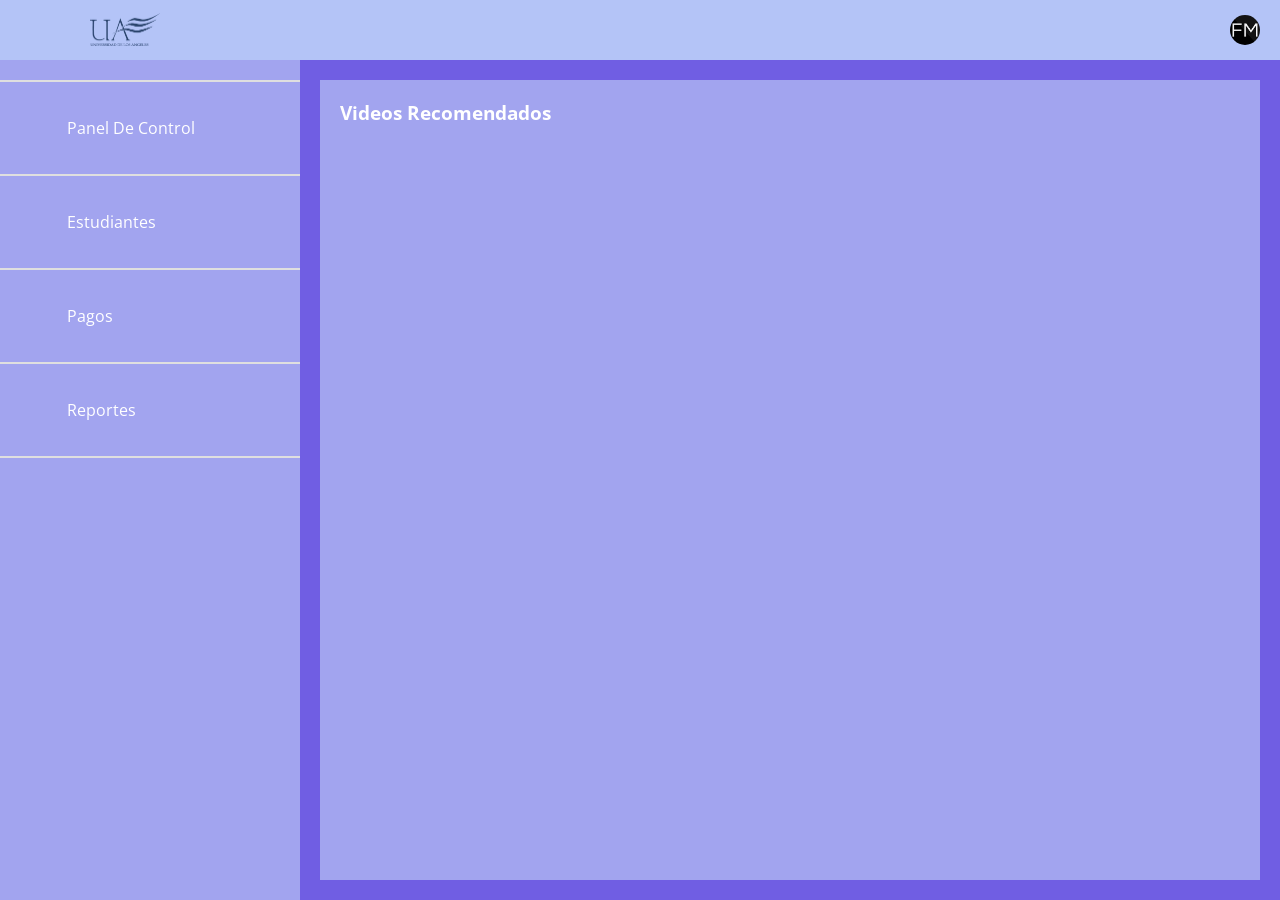
==== univers/index.html @ 4a6d2355 "first commit of project" ====
<!DOCTYPE html>
<html lang="es">
<head>
	<meta charset="UTF-8">
	<meta name="viewport" content="width=device-width, initial-scale=1.0">
	<meta http-equiv="X-UA-Compatible" content="ie=edge">
	<title>Página Principal | YouTube</title>
	<link href="https://fonts.googleapis.com/css?family=Open+Sans|Oswald&display=swap" rel="stylesheet"> 
	<link rel="stylesheet" href="/css/estilos.css">
</head>
<body>
	<div class="contenedor active" id="contenedor">
		<header class="header">
			<div class="contenedor-logo">
				<button id="boton-menu" class="boton-menu"><i style="color: white;" class="fas fa-bars fa-2x"></i></button>
				<a href="#" class="logo"><img class="logo-menu" src="/img/Angeles.png" alt=""></a>
			</div>

			<!-- <div class="barra-busqueda">
				<input type="text" placeholder="Buscar">
				<button type="submit"><i class="fas fa-search"></i></button>
			</div> -->

			<div class="botones-header">
				<a href="#" class="avatar"><img src="/img/avatar.jpg" alt=""></a>
			</div>
		</header>

		<nav class="menu-lateral">
			<hr>
			<a href="#"><i style="color: white;" class="icon-stile fas fa-boxes fa-2x"></i> Panel De Control</a>
			<hr>
			<a href="#"><i style="color: white;" class="fas fa-user fa-2x"></i> Estudiantes</a>
			<hr>
			<a href="#"><i style="color: white;" class="fas fa-credit-card fa-2x"></i> Pagos</a>
			<hr>
			<a href="#"><i style="color: white;" class="fas fa-file-invoice fa-2x"></i> Reportes</a>
			<hr>
		</nav>

		<main class="main">
			<h3 class="titulo">Videos Recomendados</h3>
			<div class="grid-videos">
				<a href="#" class="video"><img src="https://via.placeholder.com/500x281?text=Placeholder" alt=""></a>
				<a href="#" class="video"><img src="https://via.placeholder.com/500x281?text=Placeholder" alt=""></a>
				<a href="#" class="video"><img src="https://via.placeholder.com/500x281?text=Placeholder" alt=""></a>
				<a href="#" class="video"><img src="https://via.placeholder.com/500x281?text=Placeholder" alt=""></a>
				<a href="#" class="video"><img src="https://via.placeholder.com/500x281?text=Placeholder" alt=""></a>
				<a href="#" class="video"><img src="https://via.placeholder.com/500x281?text=Placeholder" alt=""></a>
				<a href="#" class="video"><img src="https://via.placeholder.com/500x281?text=Placeholder" alt=""></a>
				<a href="#" class="video"><img src="https://via.placeholder.com/500x281?text=Placeholder" alt=""></a>
				<a href="#" class="video"><img src="https://via.placeholder.com/500x281?text=Placeholder" alt=""></a>
				<a href="#" class="video"><img src="https://via.placeholder.com/500x281?text=Placeholder" alt=""></a>
				<a href="#" class="video"><img src="https://via.placeholder.com/500x281?text=Placeholder" alt=""></a>
				<a href="#" class="video"><img src="https://via.placeholder.com/500x281?text=Placeholder" alt=""></a>
			</div>
		</main>
	</div>
	
	<script src="https://kit.fontawesome.com/2c36e9b7b1.js" crossorigin="anonymous"></script>
	<script src="/js/main.js"></script>
</body>
</html>
---- css/estilos.css ----
* {
	padding: 0;
	margin: 0;
	box-sizing: border-box;
}

body {
	font-family: 'Open Sans', sans-serif;
}

a {
	text-decoration: none;
	color: #000;
}

.contenedor {
	width: 100%;
	min-height: 100vh;
	margin: 0 auto;
	display: grid;
	grid-template-columns: minmax(90px, 90px) auto;
	grid-template-rows: 60px auto;
	grid-template-areas: "header header"
						 "menu contenido";
	transition: all .3s ease;
}

.contenedor.active {
	grid-template-columns: minmax(300px, 18%) auto;
}

/* ---- ---- ---- HEADER ---- ---- ---- */
.header {
	grid-area: header;
	padding: 0 20px;
	display: grid;
	background: #B4C4F7;
	grid-template-columns: auto 1fr auto;
	align-items: center;
	justify-content: space-between;
	grid-gap: 20px;
	grid-template-areas: "logo busqueda iconos";
}

.header .contenedor-logo {
	grid-area: logo;
	display: flex;
	align-items: center;
}

.header .contenedor-logo .boton-menu {
	border: none;
	padding: 10px;
	background: none;
	cursor: pointer;
	font-size: 18px;
	border-radius: 100px;
	width: 50px;
	height: 50px;
	margin-right: 20px;
}

.header .contenedor-logo .boton-menu:hover {
	background: #E7E7E7;
}

.header .contenedor-logo .logo .fas {
	background: #ff0000;
	padding: 7px 12px;
	border-radius: 4px;
	font-size: 8px;
	color: #fff;
	position: relative;
	top: -4px;
	margin-right: 4px;
}

.header .contenedor-logo .logo {
	font-family: 'Bebas Neue', cursive;
	font-size: 20px;
	position: relative;
	top: 2px;
}

.header .barra-busqueda {
	grid-area: busqueda;
	display: flex;
	align-items: center;
	justify-content: center;
}

.header .barra-busqueda input {
	min-width: 60%;
	padding: 0 15px;
	height: 35px;
	line-height: 35px;
	border: 1px solid #ccc;
	font-size: 16px;
	font-family: 'Open Sans', sans-serif;
}

.header .barra-busqueda button {
	height: 35px;
	border: 1px solid #ccc;
	border-left: none;
	color: #545454;
	background: #f8f8f8;
	padding: 0 25px;
	cursor: pointer;
}

.header .barra-busqueda button:hover {
	background: #f5f5f5;
}

.header .botones-header {
	grid-area: iconos;
	display: flex;
	align-items: center;
}

.header .botones-header button {
	background: none;
	border: none;
	width: 40px;
	height: 40px;
	font-size: 18px;
	padding: 7px 12px;
	border-radius: 100px;
	color: #828282;
	margin-right: 20px;
	cursor: pointer;
}
.logo-menu{
	height: 100%;
	width: 70px;
}

.header .botones-header button:hover {
	background: #e7e7e7;
}

.header .botones-header .avatar {
	width: 30px;
	height: 30px;
	display: inline-block;
}

.header .botones-header .avatar img {
	vertical-align: top;
	width: 100%;
	border-radius: 100px;
}

/* ---- ---- ---- Menu Lateral ---- ---- ---- */

.menu-lateral {
	grid-area: menu;
	background: #a2a4ef;
	overflow: hidden;
}

.menu-lateral a {
	display: block;
	padding: 15px 35px;
	color: white;
	min-width: 800px;
}
.menu-lateral a:hover {
	background: #e5e5e5;
}

.menu-lateral a.active {
	background: #e5e5e5;
	font-weight: bold;
}

.menu-lateral .fas {
	color: #606060;
	margin-right: 32px;
	width: 20px;
	text-align: center;
}

.menu-lateral a.active .fas {
	color: #ff0000;
}

.menu-lateral hr {
	margin: 20px 0;
	border: 1px solid #dfdfdf;
}

/* ---- ---- ---- Contenido Principal ---- ---- ---- */
.main {
	grid-area: contenido;
	background: #a2a4ef;
	padding: 40px;
	color: white;
  	box-shadow: inset 0 0 0 20px #705ee3;
}

.main .titulo {
	margin-bottom: 20px;
}

.main .grid-videos {
	display: grid;
	grid-gap: 40px 20px;
	grid-template-columns: repeat(4, 1fr);
}

.main .grid-videos .video {
	width: 100%;
	display: block;
}

.main .grid-videos .video img {
	width: 100%;
}

/* ---- ---- ---- Mediaqueries ---- ---- ---- */
@media screen and (max-width: 1200px) {
	.main .grid-videos {
		grid-template-columns: repeat(3, 1fr);
	}

	.header .contenedor-logo .logo span {
		display: none;
	}

	.header .barra-busqueda input {
		min-width: 70%;
	}
}

@media screen and (max-width: 992px) {
	.main .grid-videos {
		grid-template-columns: repeat(2, 1fr);
	}
}

@media screen and (max-width: 768px) {
	.contenedor {
		grid-template-rows: auto;
	}

	.header {
		padding: 20px;
		grid-template-columns: auto auto;
		justify-content: space-between;
		grid-template-areas: "logo iconos"
							 "busqueda busqueda";
	}

	.header .contenedor-logo .logo span {
		display: inline;
	}

	.header .barra-busqueda input {
		min-width: auto;
		width: 100%;
	}
}

@media screen and (max-width: 576px) {
	.main .grid-videos {
		grid-template-columns: 1fr;
	}
}
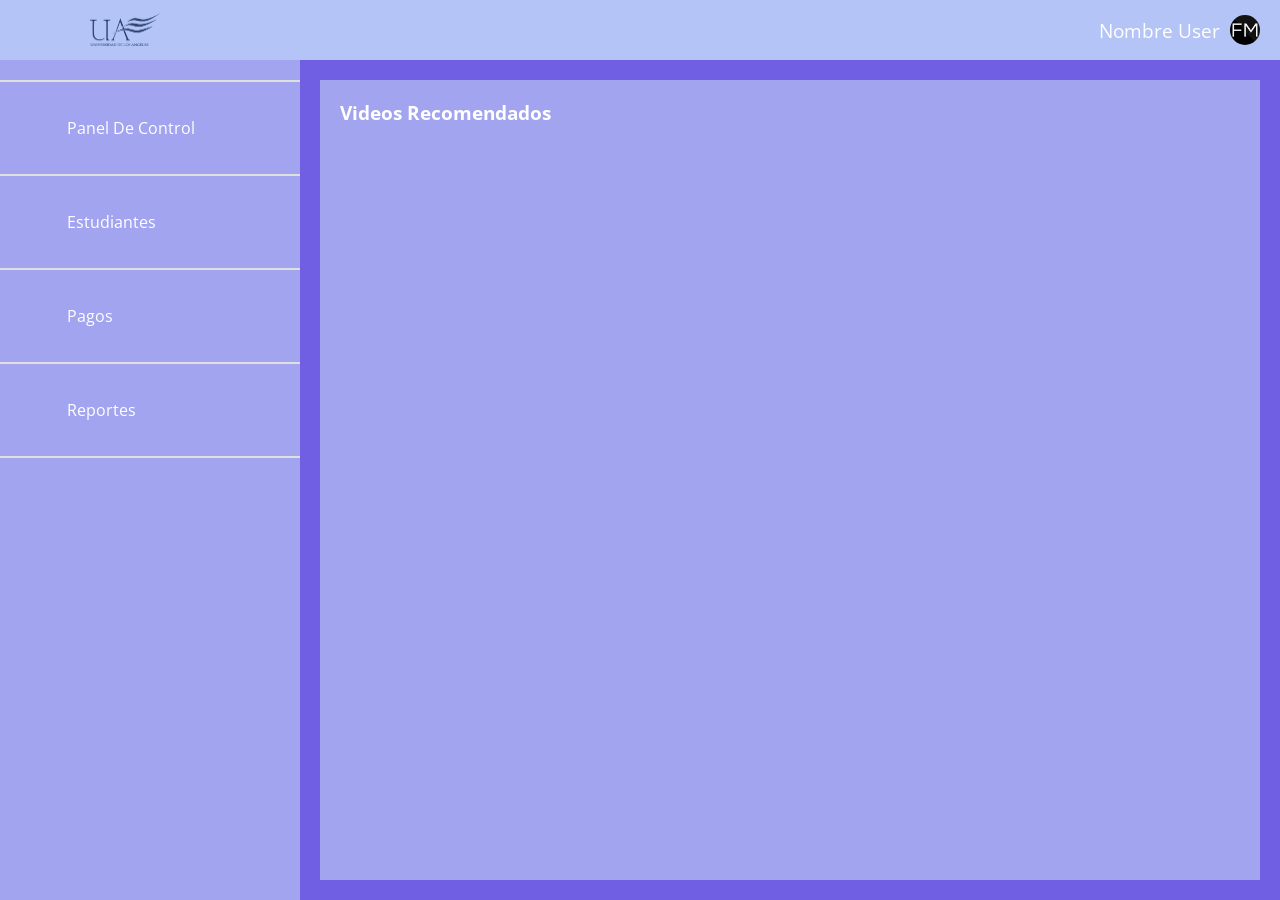
==== commit 9f555962: "Ajustes barra lateral" ====
--- a/univers/index.html
+++ b/univers/index.html
@@ -6,14 +6,14 @@
 	<meta http-equiv="X-UA-Compatible" content="ie=edge">
 	<title>Página Principal | YouTube</title>
 	<link href="https://fonts.googleapis.com/css?family=Open+Sans|Oswald&display=swap" rel="stylesheet"> 
-	<link rel="stylesheet" href="/css/estilos.css">
+	<link rel="stylesheet" href="../css/estilos.css">
 </head>
 <body>
 	<div class="contenedor active" id="contenedor">
 		<header class="header">
 			<div class="contenedor-logo">
 				<button id="boton-menu" class="boton-menu"><i style="color: white;" class="fas fa-bars fa-2x"></i></button>
-				<a href="#" class="logo"><img class="logo-menu" src="/img/Angeles.png" alt=""></a>
+				<a href="#" class="logo"><img class="logo-menu" src="../img/Angeles.png" alt=""></a>
 			</div>
 
 			<!-- <div class="barra-busqueda">
@@ -22,19 +22,20 @@
 			</div> -->
 
 			<div class="botones-header">
-				<a href="#" class="avatar"><img src="/img/avatar.jpg" alt=""></a>
+				<p class="name-user">Nombre User</p>
+				<a href="#" class="avatar"><img src="../img/avatar.jpg" alt=""></a>
 			</div>
 		</header>
 
 		<nav class="menu-lateral">
 			<hr>
-			<a href="#"><i style="color: white;" class="icon-stile fas fa-boxes fa-2x"></i> Panel De Control</a>
+			<a href="#"><i style="color: white;" class="icon-stile fas fa-boxes fa-lg"></i> Panel De Control</a>
 			<hr>
-			<a href="#"><i style="color: white;" class="fas fa-user fa-2x"></i> Estudiantes</a>
+			<a href="#"><i style="color: white;" class="fas fa-user fa-lg"></i> Estudiantes</a>
 			<hr>
-			<a href="#"><i style="color: white;" class="fas fa-credit-card fa-2x"></i> Pagos</a>
+			<a href="#"><i style="color: white;" class="fas fa-credit-card fa-lg"></i> Pagos</a>
 			<hr>
-			<a href="#"><i style="color: white;" class="fas fa-file-invoice fa-2x"></i> Reportes</a>
+			<a href="#"><i style="color: white;" class="fas fa-file-invoice fa-lg"></i> Reportes</a>
 			<hr>
 		</nav>
 
@@ -58,6 +59,6 @@
 	</div>
 	
 	<script src="https://kit.fontawesome.com/2c36e9b7b1.js" crossorigin="anonymous"></script>
-	<script src="/js/main.js"></script>
+	<script src="../js/main.js"></script>
 </body>
 </html>
--- a/css/estilos.css
+++ b/css/estilos.css
@@ -151,6 +151,11 @@
 	width: 100%;
 	border-radius: 100px;
 }
+.name-user{
+	font-size: 1.2em;
+	padding-right: 10px;
+	color: white;
+}
 
 /* ---- ---- ---- Menu Lateral ---- ---- ---- */
 
@@ -200,6 +205,11 @@
   	box-shadow: inset 0 0 0 20px #705ee3;
 }
 
+.main hr{
+	margin: 15px 0;
+	border: 1px solid rgb(223, 223, 223);
+}
+
 .main .titulo {
 	margin-bottom: 20px;
 }
@@ -267,4 +277,24 @@
 	.main .grid-videos {
 		grid-template-columns: 1fr;
 	}
+	.name-user{
+		display: none;
+	}
+	.header{
+		padding: 10px;
+		padding-bottom: 2px;
+		height: 62px;
+	}
+	.contenedor{
+		grid-template-columns: minmax(0px, 0%) auto;
+	}
+	.contenedor.active {
+		display: block;
+	}
+	.menu-lateral hr{
+		margin: 9px 0;
+	}
+	.menu-lateral a{
+		padding: 9px 35px;
+	}
 }
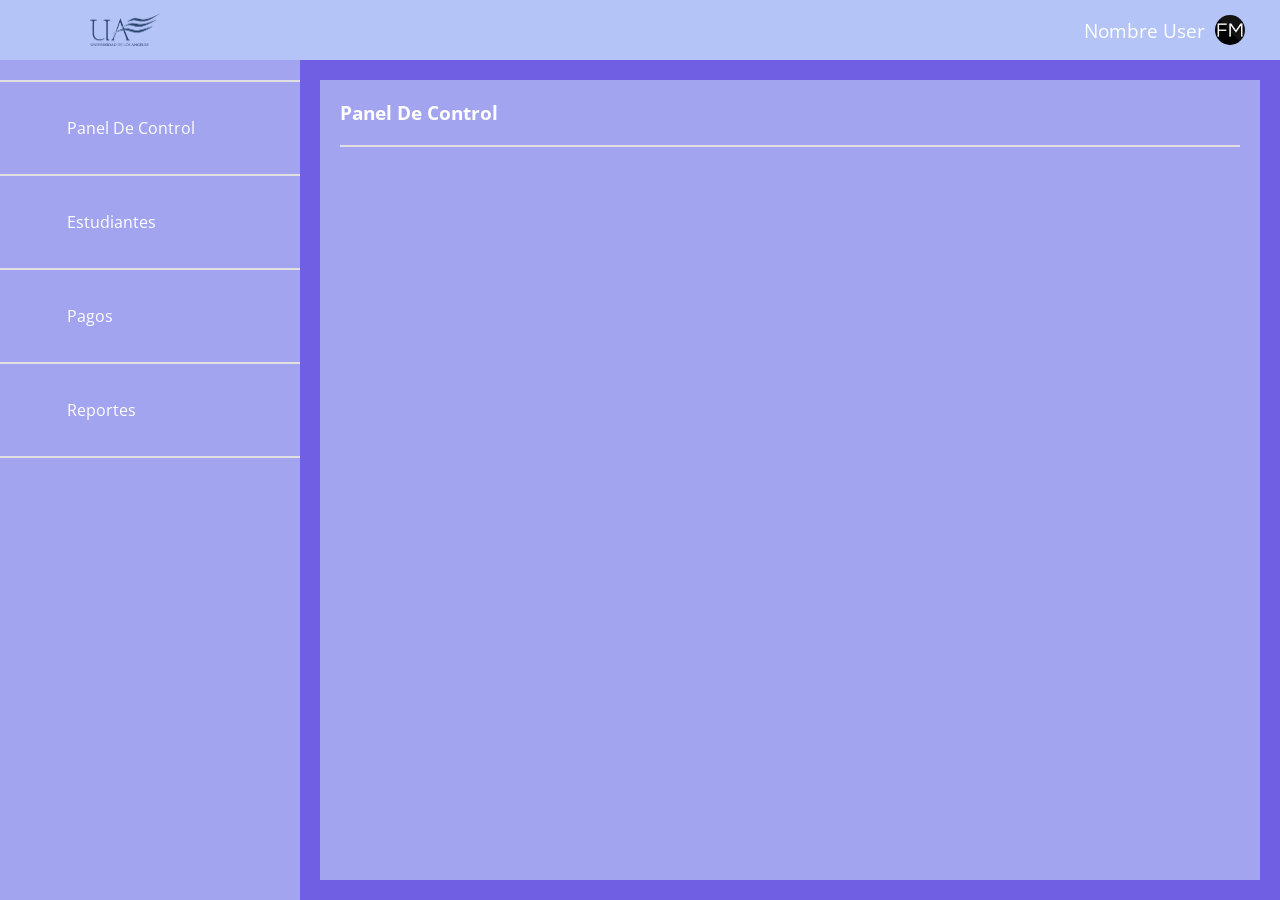
==== commit c4c31b0f: "Add new pages" ====
--- a/univers/index.html
+++ b/univers/index.html
@@ -4,7 +4,7 @@
 	<meta charset="UTF-8">
 	<meta name="viewport" content="width=device-width, initial-scale=1.0">
 	<meta http-equiv="X-UA-Compatible" content="ie=edge">
-	<title>Página Principal | YouTube</title>
+	<title>Dashboard</title>
 	<link href="https://fonts.googleapis.com/css?family=Open+Sans|Oswald&display=swap" rel="stylesheet"> 
 	<link rel="stylesheet" href="../css/estilos.css">
 </head>
@@ -23,24 +23,34 @@
 
 			<div class="botones-header">
 				<p class="name-user">Nombre User</p>
-				<a href="#" class="avatar"><img src="../img/avatar.jpg" alt=""></a>
+				<ul class="menu">
+					<li>
+						<a href="#" class="avatar"><img src="../img/avatar.jpg" alt=""></a>
+						<ul class="submenu">
+							<li><a href="reset_password.html">Cambiar Contraseña</a></li>
+							<hr>
+							<li><a href="../index.html">Cerrar Sesion</a></li>
+						</ul>
+					</li>
+				</ul>
 			</div>
 		</header>
 
 		<nav class="menu-lateral">
 			<hr>
-			<a href="#"><i style="color: white;" class="icon-stile fas fa-boxes fa-lg"></i> Panel De Control</a>
+			<a href="index.html"><i style="color: white;" class="icon-stile fas fa-boxes fa-lg"></i> Panel De Control</a>
 			<hr>
-			<a href="#"><i style="color: white;" class="fas fa-user fa-lg"></i> Estudiantes</a>
+			<a href="estudiantes.html"><i style="color: white;" class="fas fa-user fa-lg"></i> Estudiantes</a>
 			<hr>
-			<a href="#"><i style="color: white;" class="fas fa-credit-card fa-lg"></i> Pagos</a>
+			<a href="pagos.html"><i style="color: white;" class="fas fa-credit-card fa-lg"></i> Pagos</a>
 			<hr>
-			<a href="#"><i style="color: white;" class="fas fa-file-invoice fa-lg"></i> Reportes</a>
+			<a href="reportes.html"><i style="color: white;" class="fas fa-file-invoice fa-lg"></i> Reportes</a>
 			<hr>
 		</nav>
 
 		<main class="main">
-			<h3 class="titulo">Videos Recomendados</h3>
+			<h3 class="titulo">Panel De Control</h3>
+			<hr>
 			<div class="grid-videos">
 				<a href="#" class="video"><img src="https://via.placeholder.com/500x281?text=Placeholder" alt=""></a>
 				<a href="#" class="video"><img src="https://via.placeholder.com/500x281?text=Placeholder" alt=""></a>
--- a/css/estilos.css
+++ b/css/estilos.css
@@ -2,6 +2,8 @@
 	padding: 0;
 	margin: 0;
 	box-sizing: border-box;
+	-webkit-box-sizing: border-box;
+	-moz-box-sizing: border-box;
 }
 
 body {
@@ -27,6 +29,47 @@
 
 .contenedor.active {
 	grid-template-columns: minmax(300px, 18%) auto;
+}
+
+.boton-menu ul{
+	list-style: none;
+}
+
+.menu > li{
+	display: inline-block;
+}
+
+.menu li a:hover{
+	background: #a2a4ef;
+	transition: all .3s;
+}
+
+/* Submenu*/
+
+.submenu{
+	position: absolute;
+	background: #705ee3;
+	width: 200px;
+	right: 1%;
+	visibility: hidden;
+	opacity: 0;
+	transition: opacity 1.5s;
+	list-style: none;
+	border-radius: 4px;
+	border: 1px solid rgb(223, 223, 223);
+}
+
+.submenu li a{
+	display: block;
+	padding: 15px;
+	color: #fff;
+	font-family: 'Open sans';
+	text-decoration: none;
+}
+
+.menu li:hover .submenu{
+	visibility: visible;
+	opacity: 1;
 }
 
 /* ---- ---- ---- HEADER ---- ---- ---- */
@@ -117,6 +160,7 @@
 	grid-area: iconos;
 	display: flex;
 	align-items: center;
+	padding-right: 15px;
 }
 
 .header .botones-header button {
